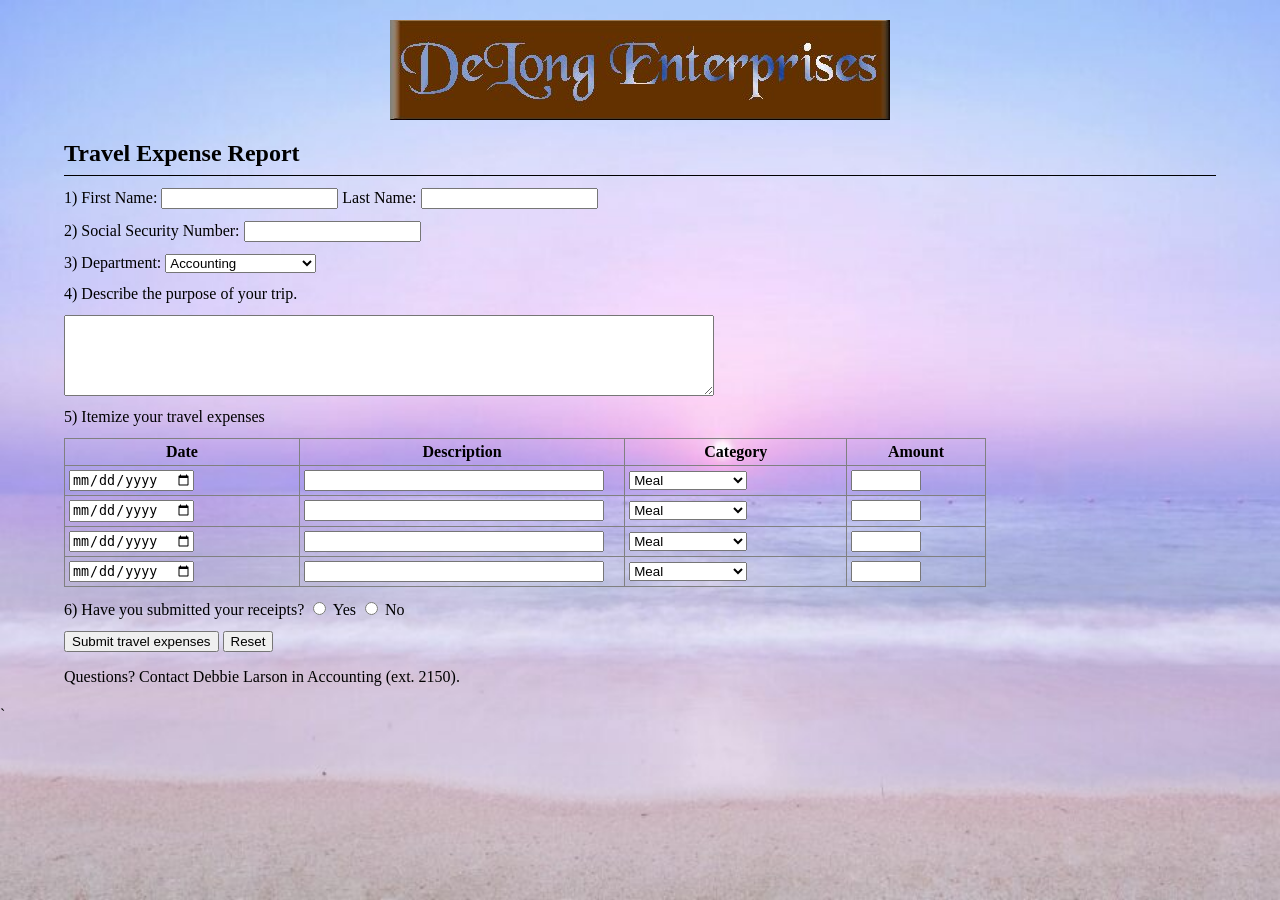
==== Ex50/ex50.html @ 31d301b9 "Add files via upload" ====
<html>
<head>
    <title>Travel Expense Report</title>
    <style>
        body {
            background-image: url("hình nền.png");
            background-size: cover;
            font-family: "Times New Roman", serif;
            margin: 0;
        }

        .container {
            width: 90%;
            margin: 20px auto;
        }

        .logo {
            text-align: center;
            margin-bottom: 15px;
        }

        .logo img {
            max-width: 100%;
            height: auto;
        }

        h2 {
            margin-bottom: 8px;
        }

        hr {
            border: 0;
            border-top: 1px solid black;
        }

        .form-row {
            margin: 12px 0;
        }

        textarea {
            width: 60%;
            max-width: 650px;
        }

        table {
            border-collapse: collapse;
            width: 80%;
            min-width: 560px;
        }

        th, td {
            border: 1px solid gray;
            padding: 4px;
        }

        th {
            text-align: center;
        }

        .expense-table {
            overflow-x: auto;
        }

        .description-input {
            width: 95%;
        }

        .amount-input {
            width: 70px;
        }

        .buttons {
            margin-top: 12px;
        }
    </style>

    <script>
        function submitReport() {
            alert("Travel expense report submitted successfully!");
            return false;
        }
    </script>
</head>
<body>
    <div class="container">

        <div class="logo">
            <img src="DeLong.jpg" alt="DeLong Enterprises">
        </div>

        <h2>Travel Expense Report</h2>
        <hr>

        <form id="expenseForm" onsubmit="return submitReport();">

            <div class="form-row">
                1) First Name:
                <input type="text" name="firstName">

                Last Name:
                <input type="text" name="lastName">
            </div>

            <div class="form-row">
                2) Social Security Number:
                <input type="text" name="ssn">
            </div>

            <div class="form-row">
                3) Department:
                <select name="department">
                    <option>Accounting</option>
                    <option>Finance</option>
                    <option>Sales</option>
                    <option>Marketing</option>
                    <option>Customer Service</option>
                    <option>Product Development</option>
                    <option>IT</option>
                    <option>Human Resources</option>
                </select>
            </div>

            <div class="form-row">
                4) Describe the purpose of your trip.
            </div>

            <textarea name="purpose" rows="5"></textarea>

            <div class="form-row">
                5) Itemize your travel expenses
            </div>

            <div class="expense-table">
                <table>
                    <tr>
                        <th>Date</th>
                        <th>Description</th>
                        <th>Category</th>
                        <th>Amount</th>
                    </tr>

                    <tr>
                        <td><input type="date" name="date1"></td>
                        <td><input class="description-input" type="text" name="description1"></td>
                        <td>
                            <select name="category1">
                                <option>Meal</option>
                                <option>Accommodation</option>
                                <option>Transportation</option>
                                <option>Other</option>
                            </select>
                        </td>
                        <td><input class="amount-input" type="text" name="amount1"></td>
                    </tr>

                    <tr>
                        <td><input type="date" name="date2"></td>
                        <td><input class="description-input" type="text" name="description2"></td>
                        <td>
                            <select name="category2">
                                <option>Meal</option>
                                <option>Accommodation</option>
                                <option>Transportation</option>
                                <option>Other</option>
                            </select>
                        </td>
                        <td><input class="amount-input" type="text" name="amount2"></td>
                    </tr>

                    <tr>
                        <td><input type="date" name="date3"></td>
                        <td><input class="description-input" type="text" name="description3"></td>
                        <td>
                            <select name="category3">
                                <option>Meal</option>
                                <option>Accommodation</option>
                                <option>Transportation</option>
                                <option>Other</option>
                            </select>
                        </td>
                        <td><input class="amount-input" type="text" name="amount3"></td>
                    </tr>

                    <tr>
                        <td><input type="date" name="date4"></td>
                        <td><input class="description-input" type="text" name="description4"></td>
                        <td>
                            <select name="category4">
                                <option>Meal</option>
                                <option>Accommodation</option>
                                <option>Transportation</option>
                                <option>Other</option>
                            </select>
                        </td>
                        <td><input class="amount-input" type="text" name="amount4"></td>
                    </tr>
                </table>
            </div>

            <div class="form-row">
                6) Have you submitted your receipts?
                <input type="radio" name="receipts" id="yes" value="yes">
                <label for="yes">Yes</label>

                <input type="radio" name="receipts" id="no" value="no">
                <label for="no">No</label>
            </div>

            <div class="buttons">
                <input type="submit" value="Submit travel expenses">
                <input type="reset" value="Reset">
            </div>

        </form>

        <p>Questions? Contact Debbie Larson in Accounting (ext. 2150).</p>
    </div>
</body>
</html>
`
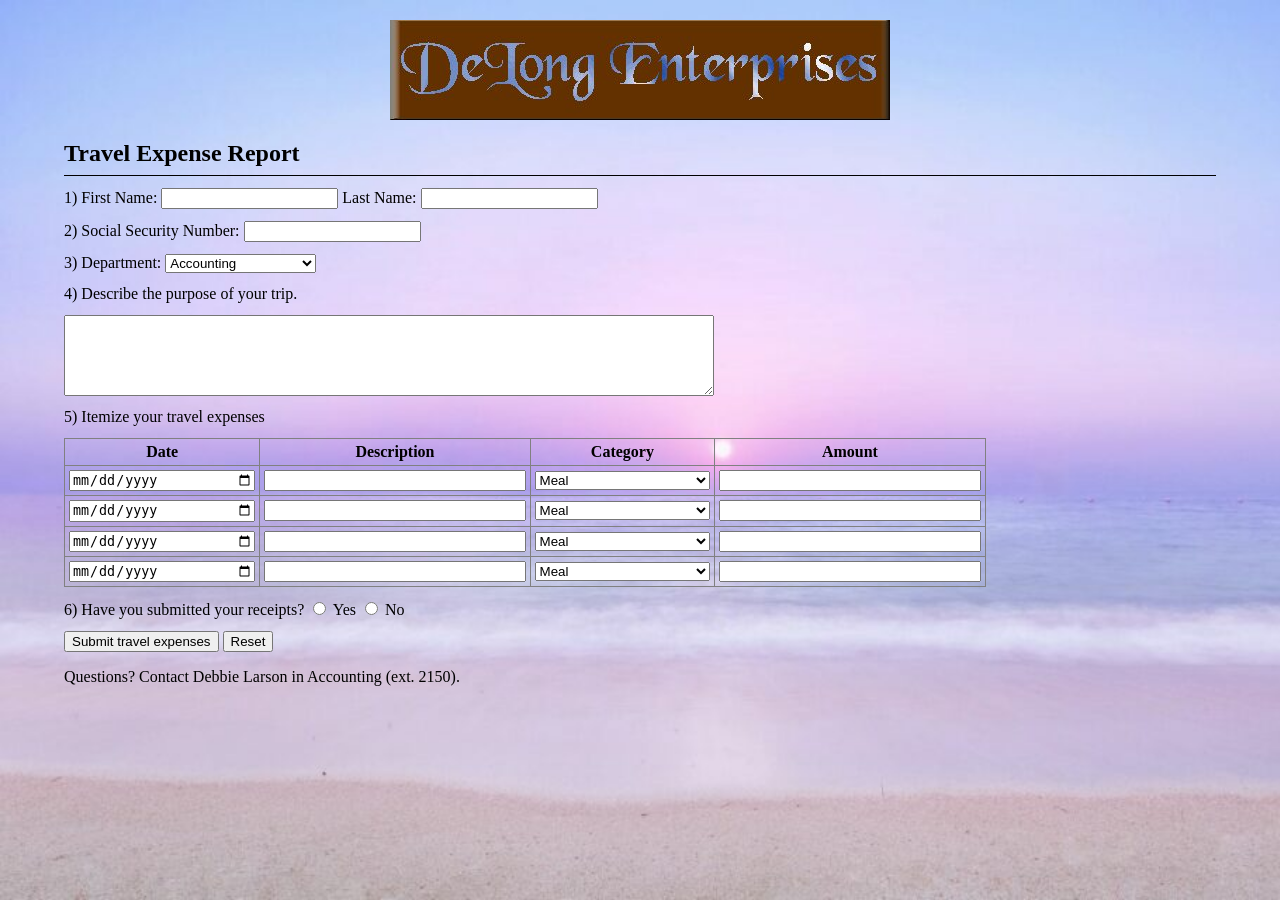
==== commit 583b10f4: "Update ex50.html" ====
--- a/Ex50/ex50.html
+++ b/Ex50/ex50.html
@@ -1,6 +1,7 @@
 <html>
 <head>
     <title>Travel Expense Report</title>
+
     <style>
         body {
             background-image: url("hình nền.png");
@@ -48,7 +49,8 @@
             min-width: 560px;
         }
 
-        th, td {
+        th,
+        td {
             border: 1px solid gray;
             padding: 4px;
         }
@@ -61,12 +63,11 @@
             overflow-x: auto;
         }
 
-        .description-input {
-            width: 95%;
-        }
-
-        .amount-input {
-            width: 70px;
+        /* Làm input và select full chiều ngang của cột */
+        .expense-table input,
+        .expense-table select {
+            width: 100%;
+            box-sizing: border-box;
         }
 
         .buttons {
@@ -81,7 +82,9 @@
         }
     </script>
 </head>
+
 <body>
+
     <div class="container">
 
         <div class="logo">
@@ -89,6 +92,7 @@
         </div>
 
         <h2>Travel Expense Report</h2>
+
         <hr>
 
         <form id="expenseForm" onsubmit="return submitReport();">
@@ -108,6 +112,7 @@
 
             <div class="form-row">
                 3) Department:
+
                 <select name="department">
                     <option>Accounting</option>
                     <option>Finance</option>
@@ -131,7 +136,9 @@
             </div>
 
             <div class="expense-table">
+
                 <table>
+
                     <tr>
                         <th>Date</th>
                         <th>Description</th>
@@ -140,8 +147,14 @@
                     </tr>
 
                     <tr>
-                        <td><input type="date" name="date1"></td>
-                        <td><input class="description-input" type="text" name="description1"></td>
+                        <td>
+                            <input type="date" name="date1">
+                        </td>
+
+                        <td>
+                            <input type="text" name="description1">
+                        </td>
+
                         <td>
                             <select name="category1">
                                 <option>Meal</option>
@@ -150,12 +163,21 @@
                                 <option>Other</option>
                             </select>
                         </td>
-                        <td><input class="amount-input" type="text" name="amount1"></td>
-                    </tr>
-
-                    <tr>
-                        <td><input type="date" name="date2"></td>
-                        <td><input class="description-input" type="text" name="description2"></td>
+
+                        <td>
+                            <input type="text" name="amount1">
+                        </td>
+                    </tr>
+
+                    <tr>
+                        <td>
+                            <input type="date" name="date2">
+                        </td>
+
+                        <td>
+                            <input type="text" name="description2">
+                        </td>
+
                         <td>
                             <select name="category2">
                                 <option>Meal</option>
@@ -164,12 +186,21 @@
                                 <option>Other</option>
                             </select>
                         </td>
-                        <td><input class="amount-input" type="text" name="amount2"></td>
-                    </tr>
-
-                    <tr>
-                        <td><input type="date" name="date3"></td>
-                        <td><input class="description-input" type="text" name="description3"></td>
+
+                        <td>
+                            <input type="text" name="amount2">
+                        </td>
+                    </tr>
+
+                    <tr>
+                        <td>
+                            <input type="date" name="date3">
+                        </td>
+
+                        <td>
+                            <input type="text" name="description3">
+                        </td>
+
                         <td>
                             <select name="category3">
                                 <option>Meal</option>
@@ -178,12 +209,21 @@
                                 <option>Other</option>
                             </select>
                         </td>
-                        <td><input class="amount-input" type="text" name="amount3"></td>
-                    </tr>
-
-                    <tr>
-                        <td><input type="date" name="date4"></td>
-                        <td><input class="description-input" type="text" name="description4"></td>
+
+                        <td>
+                            <input type="text" name="amount3">
+                        </td>
+                    </tr>
+
+                    <tr>
+                        <td>
+                            <input type="date" name="date4">
+                        </td>
+
+                        <td>
+                            <input type="text" name="description4">
+                        </td>
+
                         <td>
                             <select name="category4">
                                 <option>Meal</option>
@@ -192,29 +232,63 @@
                                 <option>Other</option>
                             </select>
                         </td>
-                        <td><input class="amount-input" type="text" name="amount4"></td>
-                    </tr>
+
+                        <td>
+                            <input type="text" name="amount4">
+                        </td>
+                    </tr>
+
                 </table>
+
             </div>
 
             <div class="form-row">
                 6) Have you submitted your receipts?
-                <input type="radio" name="receipts" id="yes" value="yes">
-                <label for="yes">Yes</label>
-
-                <input type="radio" name="receipts" id="no" value="no">
-                <label for="no">No</label>
+
+                <input
+                    type="radio"
+                    name="receipts"
+                    id="yes"
+                    value="yes"
+                >
+
+                <label for="yes">
+                    Yes
+                </label>
+
+                <input
+                    type="radio"
+                    name="receipts"
+                    id="no"
+                    value="no"
+                >
+
+                <label for="no">
+                    No
+                </label>
             </div>
 
             <div class="buttons">
-                <input type="submit" value="Submit travel expenses">
-                <input type="reset" value="Reset">
+
+                <input
+                    type="submit"
+                    value="Submit travel expenses"
+                >
+
+                <input
+                    type="reset"
+                    value="Reset"
+                >
+
             </div>
 
         </form>
 
-        <p>Questions? Contact Debbie Larson in Accounting (ext. 2150).</p>
+        <p>
+            Questions? Contact Debbie Larson in Accounting (ext. 2150).
+        </p>
+
     </div>
+
 </body>
 </html>
-`
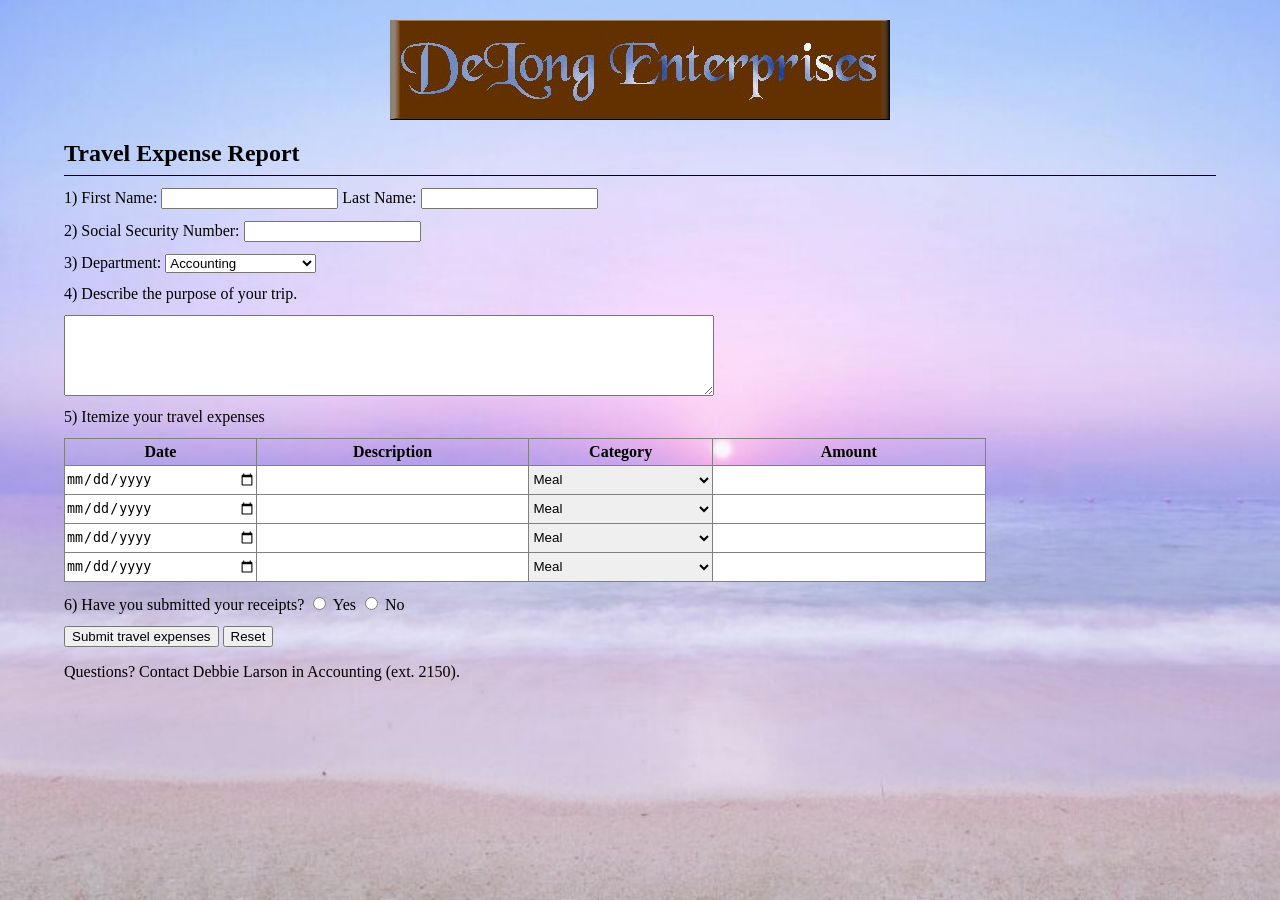
==== commit e4e6c2d1: "Update ex50.html" ====
--- a/Ex50/ex50.html
+++ b/Ex50/ex50.html
@@ -48,28 +48,33 @@
             width: 80%;
             min-width: 560px;
         }
-
+        
         th,
         td {
             border: 1px solid gray;
-            padding: 4px;
-        }
-
+        }
+        
+        /* Tiêu đề vẫn có khoảng cách */
         th {
             text-align: center;
-        }
-
-        .expense-table {
-            overflow-x: auto;
-        }
-
-        /* Làm input và select full chiều ngang của cột */
+            padding: 4px;
+        }
+        
+        /* Bỏ khoảng trống bên trong ô dữ liệu */
+        td {
+            padding: 0;
+        }
+        
+        /* Input và select phủ kín toàn bộ ô */
         .expense-table input,
         .expense-table select {
             width: 100%;
+            height: 100%;
+            min-height: 28px;
             box-sizing: border-box;
-        }
-
+            border: 0;
+            display: block;
+        }
         .buttons {
             margin-top: 12px;
         }
